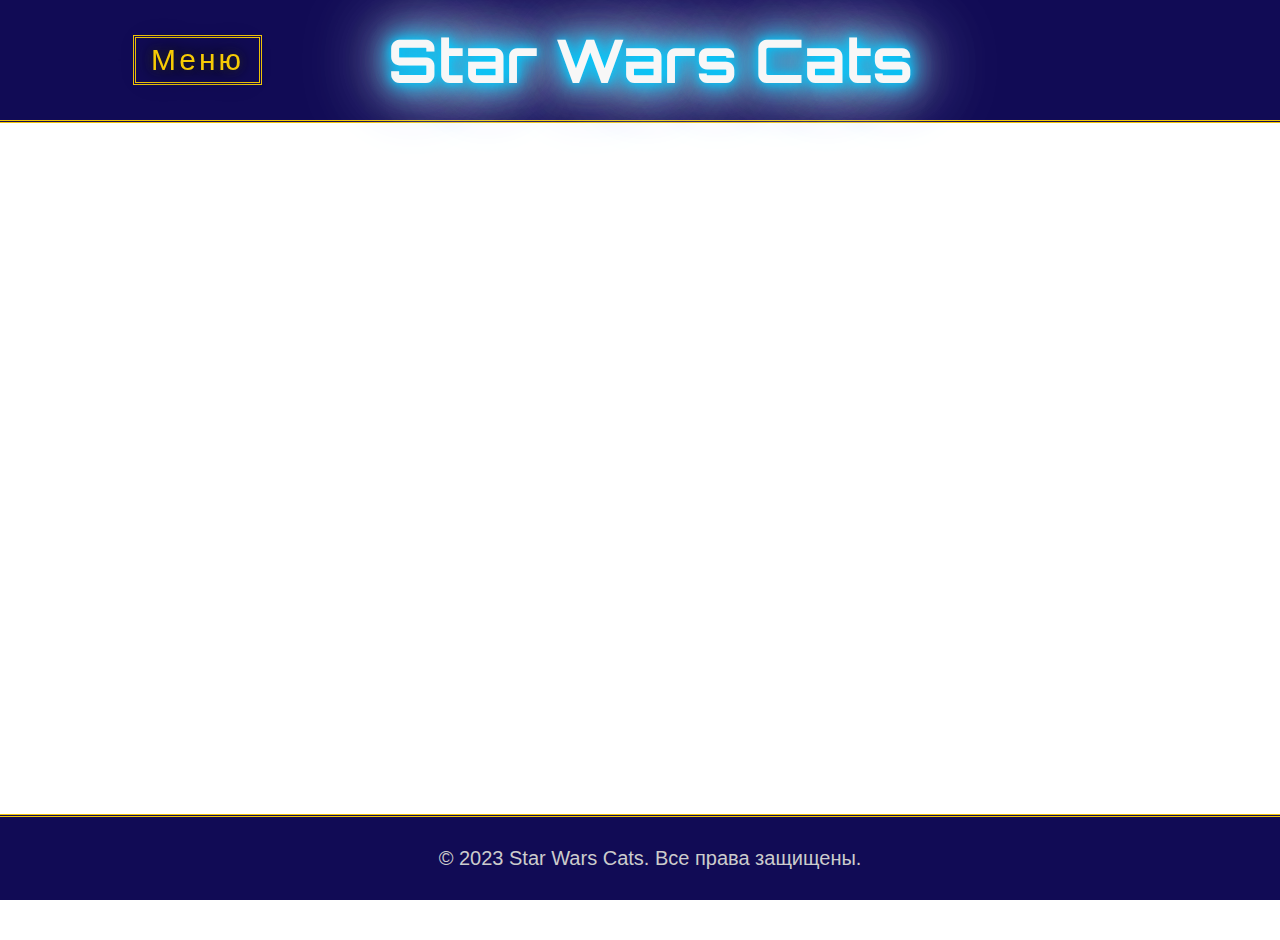
==== index.html @ cbcbc7db "Add project" ====
<!DOCTYPE html>
<html>
  <head>
    <meta charset="UTF-8" />
    <meta name="viewport" content="width=device-width, initial-scale=1.0" />
    <title>Star Wars Cats</title>
    <link rel="stylesheet" href="style.css" />
    <link
      rel="stylesheet"
      href="https://cdnjs.cloudflare.com/ajax/libs/font-awesome/6.4.0/css/all.min.css"
      integrity="sha512-iecdLmaskl7CVkqkXNQ/ZH/XLlvWZOJyj7Yy7tcenmpD1ypASozpmT/E0iPtmFIB46ZmdtAc9eNBvH0H/ZpiBw=="
      crossorigin="anonymous"
      referrerpolicy="no-referrer"
    />
    <link
      rel="stylesheet"
      href="https://cdnjs.cloudflare.com/ajax/libs/animate.css/4.1.1/animate.min.css"
    />
    <link rel="preconnect" href="https://fonts.googleapis.com" />
    <link rel="preconnect" href="https://fonts.gstatic.com" crossorigin />
    <link
      href="https://fonts.googleapis.com/css2?family=Orbitron:wght@500;800;900&display=swap"
      rel="stylesheet"
    />
  </head>
  <body>
    <header>
      <!-- <h1>It </h1> -->
      <!-- <h1
        class="animate__animated animate__flash"
        style="
          animation-duration: 20s;
          animation-timing-function: ease-in-out;
          animation-iteration-count: infinite;
        "
      > -->
      <h1>
        Star Wars Cats
      </h1>
      <!-- <h1> Cats</h1> -->
      <!-- <h1 class="TextHeader">Star Wars Cats</h1> -->
      <!-- <div class="menu">
        <p>МЕНЮ</p>
        <div class="dropdown">
          <button id="addCatBtn">Добавить кота</button>
          <button id="filterBtn">Фильтровать по параметрам</button>
          <button id="findByNameBtn">Найти кота по имени</button>
        </div>
      </div> -->
    </header>

    <main>
      <div id="cat_cards">
        <!-- <div class="card">
          <label class="card_star">
            <input type="checkbox" />
            <i class="fa-regular fa-star fa-2xl" title="Favorite cats"></i>
          </label>
          <img
            src="https://cs12.pikabu.ru/post_img/2022/12/07/7/167041229012499604.webp"
            alt="IMAGE NOT FOUND"
          />
          <p class="name">ИМЯ</p>
          <p class="Rate">РЕЙТИНГ СИЛЫ</p>
          <b></b>
          <div class="content">
            <p class="title">
              Я - кот-мудрец Йода. Cтарый и мудрый, с мехом светло-зеленого цвета и мудрыми
                глазами. Я мастер Силы и умею использовать ее для защиты своей
                котовьей расы. Моя хитрость и мастерство делают меня неуязвимым
                перед любыми угрозами, будь то Империя или злодейские коты. Я
                всегда готов помочь другим котам в беде и делиться своей
                мудростью. Моя преданность Ордену Джедаев и борьбе за мир и
                справедливость делает меня сильным и величественным
                котом-мудрецом.
            </p>
            <div class="sci">
              <button>
                <i class="fa-solid fa-pencil fa-xl" title="Edit cats"></i>              
             </button>
             <button>
                 <i class="fa-solid fa-trash-can fa-xl" title="Delete cats" ></i>
             </button>
          </div>
        </div>
        
      </div> -->
    </main>

    <footer>
      <p>&copy; 2023 Star Wars Cats. Все права защищены.</p>
    </footer>

    <script src="services/fetchAndPass.js"></script>
    <script src="main.js"></script>       
    <script src="utils/eventHandlers.js"></script>
    <script src="utils/dropDownMenu.js"></script>
  </body>
</html>
---- style.css ----
body {
  font-family: Arial, sans-serif;
  margin: 0;
  padding: 0;
  background-image: url("https://i.redd.it/1yunymew9eq41.jpg");
  background-size: cover; /* масштабирование фона на весь экран */
  background-repeat: no-repeat; /* запрет повторения фона */
  background-attachment: fixed; /* фиксация фона на месте при прокрутке страницы */
}

header {
  z-index: 5;
  width: 100%;
  background-color: #110b55;
  color: #f7f7f7;
  display: flex;
  /* justify-content: start; */
  justify-content: space-between;
  align-items: center;
  padding: 5px;
  font-size: 30px;
  /* font-family: "Segoe UI", Tahoma, Geneva, Verdana, sans-serif; */
  text-shadow: 0px 0px 10px #00ccff, 0px 0px 20px #00ccff, 0px 0px 30px #00ccff,
    0px 0px 40px #c4d4e0, 0px 0px 70px #c4d4e0, 0px 0px 80px #c4d4e0,
    0px 0px 100px #c4d4e0;
  /* margin: 20px; */
  position: fixed;
  /* border-bottom: 3px solid #d5b60a; */
  border-bottom: 3px double #efc509;
  caret-color: transparent;
  cursor: default;
  outline: none;
  -webkit-user-select: none; /* для Safari */
  -moz-user-select: none; /* для Firefox */
  -ms-user-select: none; /* для Internet Explorer */
  user-select: none; /* стандартное свойство */
}

header h1 {
  margin: 5px;
  font-family: "Orbitron", sans-serif;
  /* width: 90%; */
  width: 100%;
  text-align: center;
  /* padding-left: 10%; */
  position: fixed;
}

nav ul {
  list-style: none;
  margin: 0;
  padding: 0;
}

nav li {
  display: inline-block;
  margin-right: 20px;
}

nav a {
  color: #fff;
  text-decoration: none;
}

main {
  padding: 20px;
}

footer {
  display: flex;
  justify-content: center;
  z-index: 5;
  /* position: fixed; */
  position: fixed;
  bottom: 0;
  background-color: #110b55;
  width: 100%;
  height: 100 px;
  /* margin: 10px; */
  padding: 10px;
  color: #ccc;
  /* border: 3px solid #d5b60a; */
  /* border-top: 3px solid #d5b60a; */
  border-top: 3px double #efc509;
  font-size: 20px;
  font-family: "Segoe UI", Tahoma, Geneva, Verdana, sans-serif;
  /* text-shadow: 0px 0px 10px #00ccff, 0px 0px 20px #00ccff, 0px 0px 30px #00ccff,
    0px 0px 40px #c4d4e0, 0px 0px 70px #c4d4e0, 0px 0px 80px #c4d4e0,
    0px 0px 100px #c4d4e0; */
  -webkit-user-select: none; /* для Safari */
  -moz-user-select: none; /* для Firefox */
  -ms-user-select: none; /* для Internet Explorer */
  user-select: none; /* стандартное свойство */
}

#cat_cards {
  display: grid;
  grid-gap: 20px;
  min-height: 100vh;
  /* padding: 30px; */
  box-sizing: border-box;
  grid-template-columns: repeat(4, 1fr);
  align-content: space-around;
  justify-content: center;
  /* margin: 0 auto; */
  justify-items: center;
  padding: 150px 30px 30px;
}

.cat-card {
  background-color: #fff;
  border: 1px solid #ccc;
  border-radius: 5px;
  padding: 20px;
}

.cat-card img {
  width: 100%;
  height: 200px;
  object-fit: cover;
  border-radius: 5px;
}

.cat-card h2 {
  margin: 0;
  margin-top: 10px;
  font-size: 24px;
}

.cat-card p {
  margin: 0;
  margin-top: 10px;
  font-size: 18px;
  color: #666;
}

.cat-card button {
  margin-top: 10px;
  padding: 10px;
  border: none;
  border-radius: 5px;
  background-color: #333;
  color: #fff;
  cursor: pointer;
}

/* ================= */

.card {
  position: relative;
  width: 370px;
  height: 480px;
  /* background: rgb(25, 24, 24); */
  display: flex;
  justify-content: center;
  align-items: center;
  overflow: hidden;
  border-radius: 10px;
  overflow: hidden;
  -webkit-user-select: none;
  user-select: none;
  transition: 100ms;
  margin-bottom: 100px;
}

.card_star {
  position: absolute;
  top: 18px;
  right: 15px;
  z-index: 4;
  cursor: pointer;
  background-color: transparent;
  border: none;
  padding: 0;
  color: #ed8002;
  /* color: #4c2d4c; */
  /* text-shadow: 0px 0px 10px #fafafa, 0px 0px 20px #7a45a4, 0px 0px 30px #762eba,
    0px 0px 40px #7039be, 0px 0px 70px #7039be, 0px 0px 80px #7039be,
    0px 0px 100px #7039be; */
}
.card input {
  /* position: absolute; */
  opacity: 0;
  cursor: pointer;
  /* height: 0;
  width: 0; */
  caret-color: transparent;
}

.card_star:hover {
  color: rgb(245, 245, 226);
  text-shadow: 0px 0px 10px #fafafa, 0px 0px 20px #fafafa, 0px 0px 30px #fafafa,
    0px 0px 40px #e6ecf0, 0px 0px 70px #e6eef3, 0px 0px 80px #e1e7ec,
    0px 0px 100px #e5ebef;
}

.card::before {
  content: "";
  position: absolute;
  top: 0;
  left: 0;
  width: 100%;
  height: 100%;
  background: linear-gradient(315deg, #03a9f4, #ff0058);
  border-radius: 10px;
}

.card::after {
  content: "";
  position: absolute;
  top: 0;
  left: 0;
  width: 100%;
  height: 100%;
  background: linear-gradient(315deg, #03a9f4, #ff0058);
  filter: blur(30px);
  border-radius: 10px;
  cursor: pointer;
  background: rgb(36, 3, 108);
}

/* .card b {
  position: absolute;
  inset: 6px;
  background: rgba(0, 0, 0, 0.6);
  z-index: 2;
  border-radius: 10px;
} */

.card img {
  position: absolute;
  z-index: 3;
  width: 96%;
  height: 97%;
  opacity: 1;
  transition: 0.5s;
  border-radius: 10px;
}

.card:hover img {
  margin: 0px;
  scale: 0.7;
  opacity: 0;
  transform: translateY(-70px);
}

.card .content {
  position: absolute;
  z-index: 3;
  bottom: 5;
  display: flex;
  flex-direction: column;
  align-items: center;
  max-width: 90%;
  /* max-height: 90%; */
  /* align-content: center; */
  transform: scale(0);
  transition: 0.5s;
}

.card:hover .content {
  transform: scale(0.95);
  /* bottom: 5px; */
  /* bottom: 25px; */
}

.content .title {
  /* margin-top: 10px; */
  color: #fff;
  position: relative;
  /* color: #f5da09;
  font-weight: 500;
  line-height: 1.2em;
  font-size: 1.1em; */
  letter-spacing: 0.1em;
  text-transform: uppercase;
  text-align: center;
  /* padding: 5px; */
  /* max-width: 90%; */
  word-wrap: break-word;
  /* text-shadow: 0px 0px 10px #503080, 0px 0px 20px #503080, 0px 0px 30px #503080,
    0px 0px 40px #c4d4e0, 0px 0px 70px #c4d4e0, 0px 0px 80px #c4d4e0,
    0px 0px 100px #c4d4e0; */
}

.content .title span {
  margin-top: 10px;
  font-weight: 300;
  font-size: 0.9em;
  /* max-width: 90%; */
  color: #fff;
  /* margin-top: 10px; */
}

.content .sci {
  position: relative;
  display: flex;
  justify-content: space-around;
  align-items: center;
  gap: 8px;
  padding: 0px;
  color: #fff;
}

/* .sci button {
  list-style: none;
  cursor: pointer;
} */

.sci button {
  margin-right: 15px;
  list-style: none;
  cursor: pointer;
  position: relative;
  text-decoration: none;
  color: rgba(21, 20, 20, 0.98);
  background: rgba(248, 247, 250, 0.887);
  fill: currentColor;
  width: 40px;
  height: 40px;
  display: flex;
  justify-content: center;
  align-items: center;
  border-radius: 4px;
  transition: 0.5s;
}

.sci button:hover {
  fill: currentColor;
  color: rgb(245, 245, 226);
  background: rgba(7, 22, 151, 0.887);
  text-shadow: 0px 0px 10px #2073c6, 0px 0px 20px #2073c6, 0px 0px 30px #2073c6,
    0px 0px 40px #c4d4e0, 0px 0px 70px #c4d4e0, 0px 0px 80px #c4d4e0,
    0px 0px 100px #c4d4e0;
}

/* ----------- */
.card .catName {
  font-weight: 600;
  top: 420px;
  right: auto;
  position: absolute;
  z-index: 3;
  opacity: 1;
  /* color: #ecebf2; */
  color: #f7cb05;
  font-size: 20px;
  transition: 0.5s;
  margin: 15px;
  /* text-shadow: 0px 0px 10px #503080, 0px 0px 20px #503080, 0px 0px 30px #503080,
    0px 0px 40px #c4d4e0, 0px 0px 70px #c4d4e0, 0px 0px 80px #c4d4e0,
    0px 0px 100px #c4d4e0; */
  text-shadow: 0px 0px 10px #271640, 0px 0px 20px #271640, 0px 0px 30px #271640,
    0px 0px 40px #f1e504, 0px 0px 70px #f1e504, 0px 0px 80px #f1e504,
    0px 0px 100px #f1e504;
}

.card:hover .catName {
  margin: 0px;
  scale: 0.7;
  opacity: 0;
  transform: translateY(-70px);
}

.card .Rate {
  font-weight: 600;
  width: max-content;
  margin: 15px;
  top: 5px;
  /* right: 210px; */
  position: absolute;
  z-index: 3;
  opacity: 1;
  /* color: #ecebf2; */
  color: #f7cb05;
  font-size: large;
  transition: 0.5s;
  /* text-shadow: 0px 0px 10px #503080, 0px 0px 20px #503080, 0px 0px 30px #503080,
    0px 0px 40px #c4d4e0, 0px 0px 70px #c4d4e0, 0px 0px 80px #c4d4e0,
    0px 0px 100px #c4d4e0; */
  text-shadow: 0px 0px 10px #503080, 0px 0px 20px #503080, 0px 0px 30px #503080,
    0px 0px 40px #f1e504, 0px 0px 70px #f1e504, 0px 0px 80px #f1e504,
    0px 0px 100px #f1e504;
}

.card:hover .Rate {
  margin: 0px;
  scale: 0.7;
  opacity: 0;
  transform: translateY(70px);
}

/* ----------- */
/* Выпадающее меню */

.menu {
  /* z-index: 2; */
  font-family: Arial, Helvetica, sans-serif;
  letter-spacing: 0.1em;
  position: relative;
  color: #f7cb05;
  caret-color: transparent;
  text-shadow: 0px 0px 10px #1e1e1c, 0px 0px 20px #1e1e1c, 0px 0px 30px #1e1e1c;
  -webkit-user-select: none; /* для Safari */
  -moz-user-select: none; /* для Firefox */
  -ms-user-select: none; /* для Internet Explorer */
  user-select: none; /* стандартное свойство */
  margin-left: 10%;
}
.menu:hover {
  color: rgb(255, 255, 255);
  text-shadow: 0px 0px 10px #00ccff, 0px 0px 20px #00ccff, 0px 0px 30px #00ccff,
    0px 0px 10px #c4d4e0, 0px 0px 10px #c4d4e0, 0px 0px 10px #c4d4e0,
    0px 0px 10px #c4d4e0;
}

.menu p {
  cursor: pointer;
  border: none;
  background-color: transparent;
  max-width: max-content;
  max-height: min-content;
  border: 3px double #efc509;
  padding: 5px 15px;
}

.dropDown {
  display: none;
  position: absolute;
  top: calc(80% + 10px);
  left: 50%;
  transform: translateX(-50%);
  background-color: #30206d;
  box-shadow: 0px 8px 16px 0px rgba(240, 234, 234, 0.2), 0px 0px 10px #76c3fd,
    0px 0px 10px #76c3fd, 0px 0px 10px #76c3fd, 0px 0px 10px #76c3fd;
  z-index: 1;
  padding: 10px;
  border-radius: 5px;

  background-color: rgba(255, 255, 255, 0.5);

  width: 200px;
  text-align: left;
}

.menu:hover .dropDown {
  display: block;
}

.dropDown button {
  display: block;
  width: 100%;
  margin-bottom: 10px;
  padding: 5px 10px;
  background-color: #170a68;
  color: #f7f8fa;
  border: none;
  border-radius: 5px;
  cursor: pointer;
  text-align: center;
  font-weight: 700;
  font-size: 20px;
}

.dropDown button:hover {
  background-color: #f9f9f9;
  color: #073075;
  box-shadow: 0px 8px 16px 0px rgba(240, 234, 234, 0.2), 0px 0px 10px #76c3fd,
    0px 0px 10px #76c3fd, 0px 0px 10px #76c3fd, 0px 0px 10px #76c3fd;
}

/* ================= */

.TextHeader {
  /* font-size: 48px; */
  display: inline-block;
  font-family: Arial, Helvetica, sans-serif;
  font-weight: bold;
  color: #fff;
  letter-spacing: 2px;
  position: relative;
  box-sizing: border-box;
  transition: height 0.5s ease-in-out, opacity 0.5s ease-in-out; /* Плавный переход для свойств height и opacity */
}

.TextHeader::after {
  content: "Star Wars Cats";
  position: absolute;
  left: 0;
  top: 0;
  color: #e6c717;
  text-shadow: 0 0 2px #fff, 0 0 1px #fff, 0 0 1px #fff;
  width: 100%;
  height: 100%;
  overflow: hidden;
  box-sizing: border-box;
  animation: animloader 5s ease-in-out infinite;
}

.TextHeader:hover {
  height: auto; /* Возвращение высоты заголовка в автоматический режим */
  opacity: 1; /* Возвращение прозрачности заголовка в исходное состояние */
}

@keyframes animloader {
  0% {
    height: 100%;
  }

  100% {
    height: 0%;
  }
}
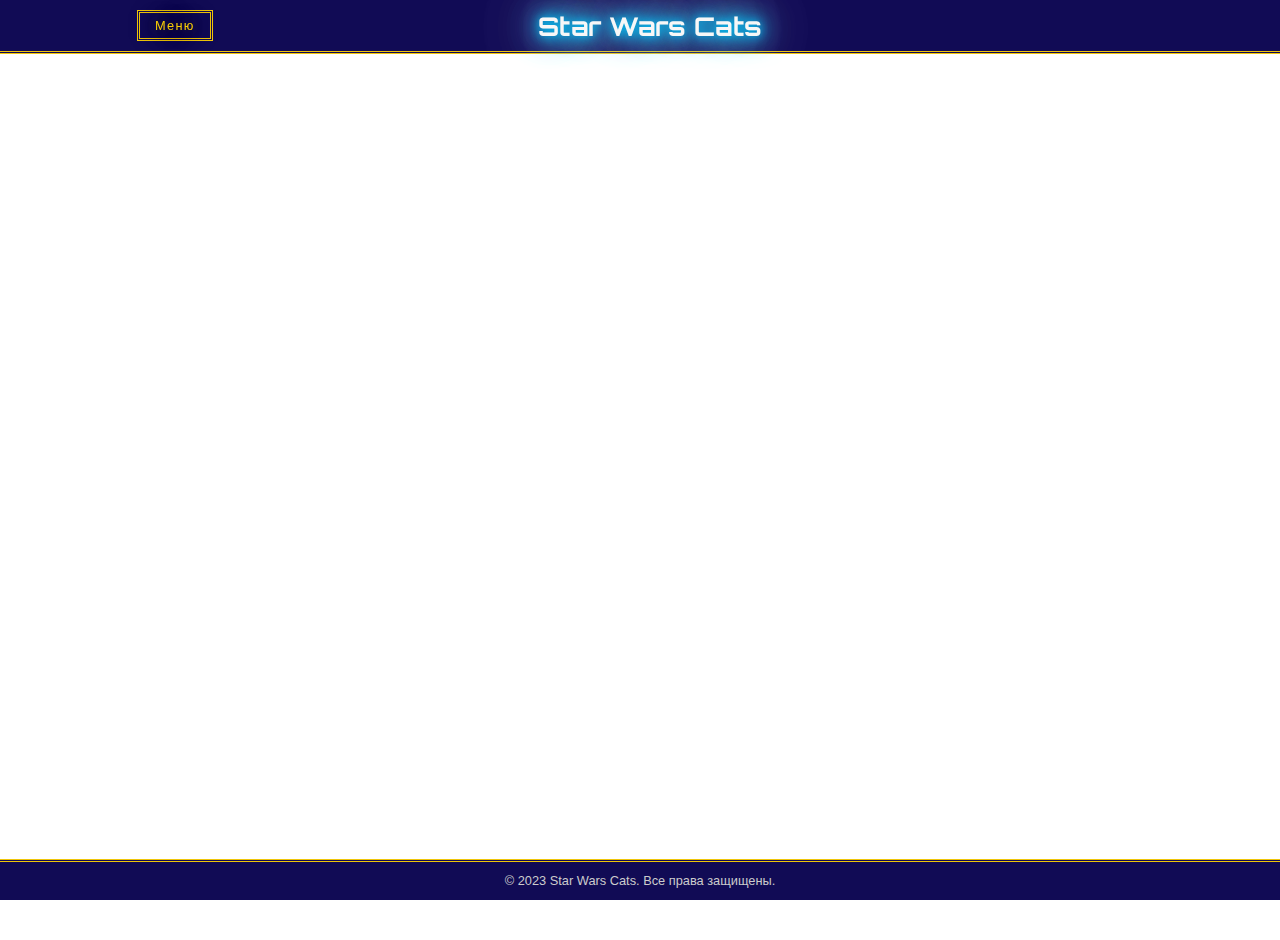
==== commit 73c215e0: "Edit project" ====
--- a/index.html
+++ b/index.html
@@ -5,6 +5,9 @@
     <meta name="viewport" content="width=device-width, initial-scale=1.0" />
     <title>Star Wars Cats</title>
     <link rel="stylesheet" href="style.css" />
+    <link rel="stylesheet" href="utils/card.css" />
+    <link rel="stylesheet" href="utils/dropDownMenu.css" />
+    <link rel="stylesheet" href="utils/formCardCat.css" />
     <link
       rel="stylesheet"
       href="https://cdnjs.cloudflare.com/ajax/libs/font-awesome/6.4.0/css/all.min.css"
@@ -25,6 +28,7 @@
   </head>
   <body>
     <header>
+      <div class="header-content">
       <!-- <h1>It </h1> -->
       <!-- <h1
         class="animate__animated animate__flash"
@@ -34,7 +38,8 @@
           animation-iteration-count: infinite;
         "
       > -->
-      <h1>
+      <h1 class="animate__animated animate__flash" style="
+      animation-duration: 2s; animation-timing-function: ease-in-out" >
         Star Wars Cats
       </h1>
       <!-- <h1> Cats</h1> -->
@@ -47,6 +52,7 @@
           <button id="findByNameBtn">Найти кота по имени</button>
         </div>
       </div> -->
+    </div>
     </header>
 
     <main>
@@ -90,10 +96,16 @@
     <footer>
       <p>&copy; 2023 Star Wars Cats. Все права защищены.</p>
     </footer>
-
+    
     <script src="services/fetchAndPass.js"></script>
-    <script src="main.js"></script>       
-    <script src="utils/eventHandlers.js"></script>
+    <script src="main.js"></script>  
+    
+    <script src="utils/card.js"></script>     
     <script src="utils/dropDownMenu.js"></script>
+    <script src="utils/eventHandlers.js"></script>  
+    <script src="utils/formCardCat.js"></script>
+  
+   
+    
   </body>
 </html>
--- a/style.css
+++ b/style.css
@@ -1,11 +1,11 @@
-body {
+/* body {
   font-family: Arial, sans-serif;
   margin: 0;
   padding: 0;
   background-image: url("https://i.redd.it/1yunymew9eq41.jpg");
-  background-size: cover; /* масштабирование фона на весь экран */
-  background-repeat: no-repeat; /* запрет повторения фона */
-  background-attachment: fixed; /* фиксация фона на месте при прокрутке страницы */
+  background-size: cover;
+  background-repeat: no-repeat;
+  background-attachment: fixed;
 }
 
 header {
@@ -14,35 +14,35 @@
   background-color: #110b55;
   color: #f7f7f7;
   display: flex;
-  /* justify-content: start; */
+
   justify-content: space-between;
   align-items: center;
   padding: 5px;
   font-size: 30px;
-  /* font-family: "Segoe UI", Tahoma, Geneva, Verdana, sans-serif; */
+
   text-shadow: 0px 0px 10px #00ccff, 0px 0px 20px #00ccff, 0px 0px 30px #00ccff,
     0px 0px 40px #c4d4e0, 0px 0px 70px #c4d4e0, 0px 0px 80px #c4d4e0,
     0px 0px 100px #c4d4e0;
-  /* margin: 20px; */
-  position: fixed;
-  /* border-bottom: 3px solid #d5b60a; */
+
+  position: fixed;
+
   border-bottom: 3px double #efc509;
   caret-color: transparent;
   cursor: default;
   outline: none;
-  -webkit-user-select: none; /* для Safari */
-  -moz-user-select: none; /* для Firefox */
-  -ms-user-select: none; /* для Internet Explorer */
-  user-select: none; /* стандартное свойство */
+  -webkit-user-select: none;
+  -moz-user-select: none;
+  -ms-user-select: none;
+  user-select: none;
 }
 
 header h1 {
   margin: 5px;
   font-family: "Orbitron", sans-serif;
-  /* width: 90%; */
+
   width: 100%;
   text-align: center;
-  /* padding-left: 10%; */
+
   position: fixed;
 }
 
@@ -70,39 +70,159 @@
   display: flex;
   justify-content: center;
   z-index: 5;
-  /* position: fixed; */
+
   position: fixed;
   bottom: 0;
   background-color: #110b55;
   width: 100%;
   height: 100 px;
-  /* margin: 10px; */
   padding: 10px;
   color: #ccc;
-  /* border: 3px solid #d5b60a; */
-  /* border-top: 3px solid #d5b60a; */
+
   border-top: 3px double #efc509;
   font-size: 20px;
   font-family: "Segoe UI", Tahoma, Geneva, Verdana, sans-serif;
-  /* text-shadow: 0px 0px 10px #00ccff, 0px 0px 20px #00ccff, 0px 0px 30px #00ccff,
-    0px 0px 40px #c4d4e0, 0px 0px 70px #c4d4e0, 0px 0px 80px #c4d4e0,
-    0px 0px 100px #c4d4e0; */
-  -webkit-user-select: none; /* для Safari */
-  -moz-user-select: none; /* для Firefox */
-  -ms-user-select: none; /* для Internet Explorer */
-  user-select: none; /* стандартное свойство */
-}
-
-#cat_cards {
+  -webkit-user-select: none;
+  -moz-user-select: none;
+  -ms-user-select: none;
+  user-select: none;
+} */
+
+/* Устанавливаем фон */
+body {
+  margin: 0;
+  padding: 0;
+  font-family: Arial, sans-serif;
+  background-image: url("https://i.redd.it/1yunymew9eq41.jpg");
+  background-size: cover;
+  background-repeat: no-repeat;
+  background-attachment: fixed;
+}
+
+/* Стили для header */
+/* header {
+  position: fixed;
+  top: 0;
+  left: 0;
+  right: 0;
+  z-index: 5;
+  display: flex;
+  justify-content: space-between;
+  align-items: center;
+  padding: 5px;
+  background-color: #110b55;
+  border-bottom: 3px double #efc509;
+  color: #f7f7f7;
+  font-size: 30px;
+  font-family: "Orbitron", sans-serif;
+  text-align: center;
+  -webkit-user-select: none;
+  user-select: none;
+  text-shadow: 0 0 10px #00ccff, 0 0 20px #00ccff, 0 0 30px #00ccff,
+    0 0 40px #c4d4e0, 0 0 70px #c4d4e0, 0 0 80px #c4d4e0, 0 0 100px #c4d4e0;
+} */
+
+header {
+  position: fixed;
+  top: 0;
+  left: 0;
+  right: 0;
+  z-index: 5;
+  padding: 5px;
+  background-color: #110b55;
+  border-bottom: 3px double #efc509;
+  color: #f7f7f7;
+  font-size: 1vw;
+  font-family: "Orbitron", sans-serif;
+  text-align: center;
+  -webkit-user-select: none;
+  user-select: none;
+  text-shadow: 0 0 10px #00ccff, 0 0 20px #00ccff, 0 0 30px #00ccff,
+    0 0 40px #c4d4e0, 0 0 70px #c4d4e0, 0 0 80px #c4d4e0, 0 0 100px #c4d4e0;
+}
+
+/* .header-content {
+  display: flex;
+  justify-content: space-between;
+  flex-direction: row;
+  align-items: center;
+  max-width: 100%;
+  margin: 0 auto;
+} */
+
+.header-content {
+  display: flex;
+  justify-content: space-between;
+  flex-direction: row;
+  align-items: center;
+  max-width: 100%;
+  margin: 0 auto;
+}
+
+.header-content h1 {
+  /* margin: 0px 10px; */
+  font-family: "Orbitron", sans-serif;
+  /* text-align: center; */
+  position: absolute;
+  /* top: 50%; */
+  left: 42%;
+  /* transform: translate(-50%, -50%); */
+  /* padding-bottom: 15px; */
+}
+
+/* header h1 {
+  margin: 5px;
+  font-family: "Orbitron", sans-serif;
+
+  width: 100%;
+  text-align: center;
+  margin-left: 15em;
+  position: fixed;
+} */
+
+/* Стили для основного контента */
+main {
+  padding: 20px;
+}
+/* main :not(.form) {
+  filter: blur(2px);
+} */
+
+/* Стили для footer */
+footer {
+  position: fixed;
+  bottom: 0;
+  left: 0;
+  right: 0;
+  z-index: 5;
+  display: flex;
+  justify-content: center;
+  align-items: center;
+  height: 3vw;
+  padding: 10px;
+  background-color: #110b55;
+  border-top: 3px double #efc509;
+  color: #ccc;
+  font-size: 1vw;
+  margin: 0px;
+  padding: 0px;
+  font-family: "Segoe UI", Tahoma, Geneva, Verdana, sans-serif;
+  /* text-shadow: 0 0 10px #00ccff, 0 0 20px #00ccff, 0 0 30px #00ccff,
+    0 0 40px #c4d4e0, 0 0 70px #c4d4e0, 0 0 80px #c4d4e0, 0 0 100px #c4d4e0; */
+  -webkit-user-select: none;
+  user-select: none;
+}
+
+/* #cat_cards {
   display: grid;
   grid-gap: 20px;
   min-height: 100vh;
-  /* padding: 30px; */
+
   box-sizing: border-box;
   grid-template-columns: repeat(4, 1fr);
   align-content: space-around;
   justify-content: center;
-  /* margin: 0 auto; */
+
   justify-items: center;
   padding: 150px 30px 30px;
 }
@@ -142,15 +262,15 @@
   background-color: #333;
   color: #fff;
   cursor: pointer;
-}
+} */
 
 /* ================= */
 
-.card {
+/* .card {
   position: relative;
   width: 370px;
   height: 480px;
-  /* background: rgb(25, 24, 24); */
+
   display: flex;
   justify-content: center;
   align-items: center;
@@ -173,17 +293,11 @@
   border: none;
   padding: 0;
   color: #ed8002;
-  /* color: #4c2d4c; */
-  /* text-shadow: 0px 0px 10px #fafafa, 0px 0px 20px #7a45a4, 0px 0px 30px #762eba,
-    0px 0px 40px #7039be, 0px 0px 70px #7039be, 0px 0px 80px #7039be,
-    0px 0px 100px #7039be; */
 }
 .card input {
-  /* position: absolute; */
   opacity: 0;
   cursor: pointer;
-  /* height: 0;
-  width: 0; */
+
   caret-color: transparent;
 }
 
@@ -218,14 +332,6 @@
   cursor: pointer;
   background: rgb(36, 3, 108);
 }
-
-/* .card b {
-  position: absolute;
-  inset: 6px;
-  background: rgba(0, 0, 0, 0.6);
-  z-index: 2;
-  border-radius: 10px;
-} */
 
 .card img {
   position: absolute;
@@ -252,44 +358,30 @@
   flex-direction: column;
   align-items: center;
   max-width: 90%;
-  /* max-height: 90%; */
-  /* align-content: center; */
+
   transform: scale(0);
   transition: 0.5s;
 }
 
 .card:hover .content {
   transform: scale(0.95);
-  /* bottom: 5px; */
-  /* bottom: 25px; */
 }
 
 .content .title {
-  /* margin-top: 10px; */
   color: #fff;
   position: relative;
-  /* color: #f5da09;
-  font-weight: 500;
-  line-height: 1.2em;
-  font-size: 1.1em; */
+
   letter-spacing: 0.1em;
   text-transform: uppercase;
   text-align: center;
-  /* padding: 5px; */
-  /* max-width: 90%; */
+
   word-wrap: break-word;
-  /* text-shadow: 0px 0px 10px #503080, 0px 0px 20px #503080, 0px 0px 30px #503080,
-    0px 0px 40px #c4d4e0, 0px 0px 70px #c4d4e0, 0px 0px 80px #c4d4e0,
-    0px 0px 100px #c4d4e0; */
 }
 
 .content .title span {
   margin-top: 10px;
   font-weight: 300;
   font-size: 0.9em;
-  /* max-width: 90%; */
-  color: #fff;
-  /* margin-top: 10px; */
 }
 
 .content .sci {
@@ -301,11 +393,6 @@
   padding: 0px;
   color: #fff;
 }
-
-/* .sci button {
-  list-style: none;
-  cursor: pointer;
-} */
 
 .sci button {
   margin-right: 15px;
@@ -332,24 +419,22 @@
   text-shadow: 0px 0px 10px #2073c6, 0px 0px 20px #2073c6, 0px 0px 30px #2073c6,
     0px 0px 40px #c4d4e0, 0px 0px 70px #c4d4e0, 0px 0px 80px #c4d4e0,
     0px 0px 100px #c4d4e0;
-}
+} */
 
 /* ----------- */
-.card .catName {
+/* .card .catName {
   font-weight: 600;
   top: 420px;
   right: auto;
   position: absolute;
   z-index: 3;
   opacity: 1;
-  /* color: #ecebf2; */
+
   color: #f7cb05;
   font-size: 20px;
   transition: 0.5s;
   margin: 15px;
-  /* text-shadow: 0px 0px 10px #503080, 0px 0px 20px #503080, 0px 0px 30px #503080,
-    0px 0px 40px #c4d4e0, 0px 0px 70px #c4d4e0, 0px 0px 80px #c4d4e0,
-    0px 0px 100px #c4d4e0; */
+
   text-shadow: 0px 0px 10px #271640, 0px 0px 20px #271640, 0px 0px 30px #271640,
     0px 0px 40px #f1e504, 0px 0px 70px #f1e504, 0px 0px 80px #f1e504,
     0px 0px 100px #f1e504;
@@ -367,17 +452,15 @@
   width: max-content;
   margin: 15px;
   top: 5px;
-  /* right: 210px; */
+
   position: absolute;
   z-index: 3;
   opacity: 1;
-  /* color: #ecebf2; */
+
   color: #f7cb05;
   font-size: large;
   transition: 0.5s;
-  /* text-shadow: 0px 0px 10px #503080, 0px 0px 20px #503080, 0px 0px 30px #503080,
-    0px 0px 40px #c4d4e0, 0px 0px 70px #c4d4e0, 0px 0px 80px #c4d4e0,
-    0px 0px 100px #c4d4e0; */
+
   text-shadow: 0px 0px 10px #503080, 0px 0px 20px #503080, 0px 0px 30px #503080,
     0px 0px 40px #f1e504, 0px 0px 70px #f1e504, 0px 0px 80px #f1e504,
     0px 0px 100px #f1e504;
@@ -388,23 +471,23 @@
   scale: 0.7;
   opacity: 0;
   transform: translateY(70px);
-}
+} */
 
 /* ----------- */
 /* Выпадающее меню */
 
-.menu {
-  /* z-index: 2; */
+/* .menu {
+  
   font-family: Arial, Helvetica, sans-serif;
   letter-spacing: 0.1em;
   position: relative;
   color: #f7cb05;
   caret-color: transparent;
   text-shadow: 0px 0px 10px #1e1e1c, 0px 0px 20px #1e1e1c, 0px 0px 30px #1e1e1c;
-  -webkit-user-select: none; /* для Safari */
-  -moz-user-select: none; /* для Firefox */
-  -ms-user-select: none; /* для Internet Explorer */
-  user-select: none; /* стандартное свойство */
+  -webkit-user-select: none;
+  -moz-user-select: none;
+  -ms-user-select: none;
+  user-select: none;
   margin-left: 10%;
 }
 .menu:hover {
@@ -467,12 +550,11 @@
   color: #073075;
   box-shadow: 0px 8px 16px 0px rgba(240, 234, 234, 0.2), 0px 0px 10px #76c3fd,
     0px 0px 10px #76c3fd, 0px 0px 10px #76c3fd, 0px 0px 10px #76c3fd;
-}
+} */
 
 /* ================= */
 
-.TextHeader {
-  /* font-size: 48px; */
+/* .TextHeader {
   display: inline-block;
   font-family: Arial, Helvetica, sans-serif;
   font-weight: bold;
@@ -480,7 +562,7 @@
   letter-spacing: 2px;
   position: relative;
   box-sizing: border-box;
-  transition: height 0.5s ease-in-out, opacity 0.5s ease-in-out; /* Плавный переход для свойств height и opacity */
+  transition: height 0.5s ease-in-out, opacity 0.5s ease-in-out;
 }
 
 .TextHeader::after {
@@ -498,8 +580,8 @@
 }
 
 .TextHeader:hover {
-  height: auto; /* Возвращение высоты заголовка в автоматический режим */
-  opacity: 1; /* Возвращение прозрачности заголовка в исходное состояние */
+  height: auto;
+  opacity: 1;
 }
 
 @keyframes animloader {
@@ -510,4 +592,4 @@
   100% {
     height: 0%;
   }
-}
+} */
--- a/utils/card.css
+++ b/utils/card.css
@@ -0,0 +1,334 @@
+/* Карта кота */
+
+#cat_cards {
+  display: grid;
+  grid-gap: 20px;
+  min-height: 100vh;
+  box-sizing: border-box;
+  grid-template-columns: repeat(4, 1fr);
+  align-content: space-around;
+  justify-content: center;
+  justify-items: center;
+  /* padding: 150px 30px 30px; */
+  padding: 5% 5% 5%;
+}
+@media (max-width: 1400px) {
+  #cat_cards {
+    grid-template-columns: repeat(3, 1fr);
+  }
+}
+
+@media (max-width: 820px) {
+  #cat_cards {
+    grid-template-columns: repeat(1, 1fr);
+  }
+}
+
+.cat-card {
+  background-color: #fff;
+  border: 1px solid #ccc;
+  border-radius: 5px;
+  padding: 20px;
+}
+
+.cat-card img {
+  width: 100%;
+  /* height: 200px; */
+  height: 100%;
+  object-fit: cover;
+  border-radius: 5px;
+}
+
+.cat-card h2 {
+  margin: 0;
+  margin-top: 10px;
+  font-size: 24px;
+}
+
+.cat-card p {
+  margin: 0;
+  margin-top: 10px;
+  font-size: 18px;
+  color: #666;
+}
+
+.cat-card button {
+  margin-top: 10px;
+  padding: 10px;
+  border: none;
+  border-radius: 5px;
+  background-color: #333;
+  color: #fff;
+  cursor: pointer;
+}
+
+/* ================= */
+
+.card {
+  position: relative;
+  width: 79%;
+  height: 22vw;
+  display: flex;
+  justify-content: center;
+  align-items: center;
+  overflow: hidden;
+  border-radius: 10px;
+  overflow: hidden;
+  -webkit-user-select: none;
+  user-select: none;
+  transition: 100ms;
+  margin-bottom: 10%;
+}
+
+@media (max-width: 1400px) {
+  .card {
+    width: 80%;
+    height: 30vw;
+    margin-bottom: 10%;
+  }
+}
+
+@media (max-width: 820px) {
+  .card {
+    width: 40%;
+    height: 45vw;
+    margin-bottom: 10%;
+  }
+}
+
+.card_star {
+  position: absolute;
+  /* top: 18px;
+  right: 15px; */
+  top: 3%;
+  right: 5%;
+  z-index: 4;
+  cursor: pointer;
+  background-color: transparent;
+  border: none;
+  padding: 0;
+  color: #ed8002;
+}
+.card input {
+  opacity: 0;
+  cursor: pointer;
+  caret-color: transparent;
+}
+
+.card_star:hover {
+  color: rgb(245, 245, 226);
+  text-shadow: 0px 0px 10px #fafafa, 0px 0px 20px #fafafa, 0px 0px 30px #fafafa,
+    0px 0px 40px #e6ecf0, 0px 0px 70px #e6eef3, 0px 0px 80px #e1e7ec,
+    0px 0px 100px #e5ebef;
+}
+
+.card::before {
+  content: "";
+  position: absolute;
+  top: 0;
+  left: 0;
+  width: 100%;
+  height: 100%;
+  background: linear-gradient(315deg, #03a9f4, #ff0058);
+  border-radius: 10px;
+}
+
+.card::after {
+  content: "";
+  position: absolute;
+  top: 0;
+  left: 0;
+  width: 100%;
+  height: 100%;
+  background: linear-gradient(315deg, #03a9f4, #ff0058);
+  filter: blur(30px);
+  border-radius: 10px;
+  cursor: pointer;
+  background: rgb(36, 3, 108);
+}
+
+.card img {
+  position: absolute;
+  z-index: 3;
+  width: 96%;
+  height: 97%;
+  opacity: 1;
+  transition: 0.5s;
+  border-radius: 10px;
+}
+
+.card:hover img {
+  margin: 0px;
+  scale: 0.7;
+  opacity: 0;
+  transform: translateY(-70px);
+}
+
+.card .content {
+  position: absolute;
+  z-index: 3;
+  bottom: 5;
+  display: flex;
+  flex-direction: column;
+  align-items: center;
+  max-width: 90%;
+  transform: scale(0);
+  transition: 0.5s;
+}
+
+.card:hover .content {
+  transform: scale(0.95);
+}
+
+.content .title {
+  color: #fff;
+  position: relative;
+  letter-spacing: 0.1em;
+  text-transform: uppercase;
+  text-align: center;
+  word-wrap: break-word;
+  font-size: 0.7vw;
+}
+
+@media screen and (max-width: 1400px) {
+  .content .title {
+    font-size: 0.7rem;
+  }
+}
+
+@media screen and (max-width: 1040px) {
+  .content .title {
+    font-size: 0.57rem;
+  }
+}
+
+@media screen and (max-width: 880px) {
+  .content .title {
+    font-size: 0.5rem;
+  }
+}
+
+@media screen and (max-width: 820px) {
+  .content .title {
+    font-size: 0.7rem;
+  }
+}
+
+.content .title span {
+  margin-top: 10px;
+  font-weight: 300;
+  /* font-size: 0.9em; */
+  /* font-size: 0.1vw; */
+  color: #fff;
+}
+
+.content .sci {
+  position: relative;
+  display: flex;
+  justify-content: space-between;
+  align-items: center;
+  gap: 8px;
+  padding: 0px;
+  color: #fff;
+}
+
+.sci button {
+  /* margin-right: 15px; */
+  list-style: none;
+  cursor: pointer;
+  position: relative;
+  text-decoration: none;
+  color: rgba(21, 20, 20, 0.98);
+  background: rgba(248, 247, 250, 0.887);
+  fill: currentColor;
+  width: 2em;
+  height: 2em;
+  display: flex;
+  justify-content: center;
+  align-items: center;
+  border-radius: 4px;
+  transition: 0.5s;
+  padding: 1%;
+}
+
+.sci button:hover {
+  fill: currentColor;
+  color: rgb(245, 245, 226);
+  background: rgba(7, 22, 151, 0.887);
+  text-shadow: 0px 0px 10px #2073c6, 0px 0px 20px #2073c6, 0px 0px 30px #2073c6,
+    0px 0px 40px #c4d4e0, 0px 0px 70px #c4d4e0, 0px 0px 80px #c4d4e0,
+    0px 0px 100px #c4d4e0;
+}
+
+.card .catName {
+  font-weight: 600;
+  top: 86%;
+  right: auto;
+  position: absolute;
+  z-index: 3;
+  opacity: 1;
+  color: #f7cb05;
+  /* font-size: 20px; */
+  font-size: 0.8vw;
+  transition: 0.5s;
+  margin: 5%;
+  text-shadow: 0px 0px 10px #271640, 0px 0px 20px #271640, 0px 0px 30px #271640,
+    0px 0px 40px #f1e504, 0px 0px 70px #f1e504, 0px 0px 80px #f1e504,
+    0px 0px 100px #f1e504;
+}
+
+@media screen and (max-width: 1400px) {
+  .card .catName {
+    font-size: 1rem;
+  }
+}
+
+@media screen and (max-width: 820px) {
+  .card .catName {
+    font-size: 1rem;
+  }
+}
+
+.card:hover .catName {
+  margin: 0px;
+  scale: 0.7;
+  opacity: 0;
+  transform: translateY(-70px);
+}
+
+.card .Rate {
+  font-weight: 600;
+  width: max-content;
+  margin: 15px;
+  top: 5px;
+  position: absolute;
+  z-index: 3;
+  opacity: 1;
+  color: #f7cb05;
+  /* font-size: large; */
+  font-size: 0.8vw;
+  transition: 0.5s;
+  text-shadow: 0px 0px 10px #503080, 0px 0px 20px #503080, 0px 0px 30px #503080,
+    0px 0px 40px #f1e504, 0px 0px 70px #f1e504, 0px 0px 80px #f1e504,
+    0px 0px 100px #f1e504;
+}
+
+@media screen and (max-width: 1400px) {
+  .card .Rate {
+    font-size: 1rem;
+  }
+}
+
+@media screen and (max-width: 820px) {
+  .card .Rate {
+    font-size: 1rem;
+  }
+}
+
+.card:hover .Rate {
+  margin: 0px;
+  -webkit-transform: scale(0.7);
+  transform: scale(0.7);
+  opacity: 0;
+  transform: translateY(70px);
+}
--- a/utils/dropDownMenu.css
+++ b/utils/dropDownMenu.css
@@ -0,0 +1,170 @@
+/* Выпадающее меню */
+
+/* .menu {
+  
+  font-family: Arial, Helvetica, sans-serif;
+  letter-spacing: 0.1em;
+  position: relative;
+  color: #f7cb05;
+  caret-color: transparent;
+  text-shadow: 0px 0px 10px #1e1e1c, 0px 0px 20px #1e1e1c, 0px 0px 30px #1e1e1c;
+  -webkit-user-select: none;
+  -moz-user-select: none; 
+  -ms-user-select: none; 
+  user-select: none; 
+  margin-left: 10%;
+} */
+
+.menu {
+  font-family: Arial, Helvetica, sans-serif;
+  letter-spacing: 0.1em;
+  position: relative;
+  color: #f7cb05;
+  caret-color: transparent;
+  text-shadow: 0px 0px 10px #1e1e1c, 0px 0px 20px #1e1e1c, 0px 0px 30px #1e1e1c;
+  -webkit-user-select: none; /* для Safari */
+  -moz-user-select: none; /* для Firefox */
+  -ms-user-select: none; /* для Internet Explorer */
+  user-select: none; /* стандартное свойство */
+  margin-left: 10%;
+}
+
+.menu:hover {
+  color: rgb(255, 255, 255);
+  text-shadow: 0px 0px 10px #00ccff, 0px 0px 20px #00ccff, 0px 0px 30px #00ccff,
+    0px 0px 10px #93ccf8, 0px 0px 10px #93ccf8, 0px 0px 10px #93ccf8,
+    0px 0px 10px #93ccf8;
+}
+
+.menu p {
+  cursor: pointer;
+  border: none;
+  background-color: transparent;
+  max-width: max-content;
+  max-height: min-content;
+  border: 3px double #efc509;
+  padding: 5px 15px;
+  margin: 5px;
+}
+
+.dropDown {
+  display: none;
+  position: absolute;
+  top: calc(90%);
+  left: 50%;
+  transform: translateX(-50%);
+  background-color: #30206d;
+  box-shadow: 0px 8px 16px 0px rgba(240, 234, 234, 0.2), 0px 0px 10px #76c3fd,
+    0px 0px 10px #76c3fd, 0px 0px 10px #76c3fd, 0px 0px 10px #76c3fd;
+  z-index: 1;
+  /* padding: 10px; */
+  border-radius: 5px;
+
+  background-color: rgba(255, 255, 255, 0.5);
+
+  /* width: 200px; */
+  /* width: 100%; */
+  width: 11vw;
+
+  text-align: left;
+
+  /* padding: 15%; */
+}
+
+.menu:hover .dropDown {
+  display: block;
+}
+
+.dropDown button {
+  /* position: relative;
+  z-index: 1; */
+  display: block;
+  width: 10vw;
+  /* margin-bottom: 10px; */
+  margin-top: 5%;
+  margin-bottom: 5%;
+  margin-left: 5%;
+  padding: 5px 10px;
+  background-color: #1d08a2;
+  color: #f7f8fa;
+  border: none;
+  border-radius: 5px;
+  cursor: pointer;
+  text-align: center;
+  font-weight: 700;
+  /* font-size: 20px; */
+  font-size: 100%;
+  font-family: "Franklin Gothic Medium", "Arial Narrow", Arial, sans-serif;
+  transition: transform 0.3s ease;
+}
+
+.dropDown button:hover {
+  /* background-color: #f9f9f9; */
+  /* background-color: #1d08a2; */
+  /* color: #073075; */
+  /* color: #f7f8fa; */
+  transform: scale(1.07);
+  box-shadow: 0px 8px 16px 0px rgba(246, 243, 243, 0.2), 0px 0px 10px #76c3fd,
+    0px 0px 10px #76c3fd, 0px 0px 10px #76c3fd, 0px 0px 10px #76c3fd;
+  /* box-shadow: 0px 8px 16px 0px rgba(240, 234, 234, 0.2), 0px 0px 10px #630496,
+    0px 0px 10px #630496, 0px 0px 10px #630496, 0px 0px 10px #630496; */
+}
+
+/* ------------------ */
+/* .dropDown sortDropdown {
+  z-index: 5;
+} */
+/* .sortDropdown {
+  display: block;
+  width: 100%;
+  margin-bottom: 10px;
+  padding: 5px 10px;
+  border: none;
+  border-radius: 5px;
+  cursor: pointer;
+  text-align: center;
+  font-weight: 700;
+  font-size: 20px;
+  font-family: "Franklin Gothic Medium", "Arial Narrow", Arial, sans-serif;
+  color: #f7f8fa;
+  background-color: #500baa;
+} */
+/* .dropDown button :active {
+  box-shadow: 0px 8px 16px 0px rgba(231, 6, 6, 0.2), 0px 0px 10px #630496,
+    0px 0px 10px #630496, 0px 0px 10px #630496, 0px 0px 10px #630496;
+} */
+
+/* .inputSearch {
+  background-color: #212121;
+  max-width: 190px;
+  height: 40px;
+  padding: 10px;
+  text-align: center;
+  border: 2px solid white;
+  border-radius: 5px;
+  box-shadow: 3px 3px 2px rgb(249, 255, 85);
+} */
+.inputSearch {
+  background-color: #212121;
+  max-width: 10%;
+  /* height: 40px; */
+  padding: 5px;
+  /* border: 2px solid rgb(249, 255, 85); */
+  border: 3px double #efc509;
+  border-radius: 5px;
+  margin-left: 10px;
+  margin-right: 10%;
+  color: #f7f8fa;
+  /* font-size: 20px; */
+}
+
+.inputSearch:focus {
+  position: relative;
+  color: rgb(0, 208, 255);
+  background-color: #212121;
+  outline-color: rgb(0, 247, 255);
+  box-shadow: -3px -3px 15px rgb(0, 208, 255);
+  transition: 0.1s;
+  transition-property: box-shadow;
+  border: none;
+}
--- a/utils/formCardCat.css
+++ b/utils/formCardCat.css
@@ -0,0 +1,288 @@
+.wrapperForm {
+  position: fixed;
+  z-index: 5;
+  left: 0;
+  top: 0;
+  width: 100%;
+  height: 100%;
+  overflow: auto;
+  background-color: rgb(0, 0, 0);
+  background-color: rgba(0, 0, 0, 0.7);
+}
+.form {
+  z-index: 6;
+  display: flex;
+  flex-direction: column;
+  /* justify-content: center;
+  align-content: center;
+  align-items: center; */
+  /* gap: 10px; */
+  /* max-width: 50vw;
+  max-height: 70vh; */
+  max-width: 50vw;
+  max-height: 70vh;
+  background-color: #3f119b;
+  padding: 1%;
+  border-radius: 20px;
+  position: fixed;
+  top: 50%;
+  left: 50%;
+  transform: translate(-50%, -50%);
+  box-shadow: 0px 8px 16px 0px rgb(154, 40, 231), 0px 0px 10px #76c3fd,
+    0px 0px 10px #76c3fd, 0px 0px 10px #76c3fd, 0px 0px 10px #76c3fd;
+}
+
+.titleForm {
+  font-size: 1rem;
+  color: rgb(252, 252, 252);
+  font-weight: 600;
+  /* letter-spacing: -1px; */
+  position: relative;
+  display: flex;
+  align-items: center;
+  padding-left: 10%;
+  margin: 1%;
+}
+
+.titleForm::before,
+.titleForm::after {
+  position: absolute;
+  content: "";
+  height: 16px;
+  width: 16px;
+  border-radius: 50%;
+  left: 0px;
+  background-color: royalblue;
+}
+
+.titleForm::before {
+  width: 18px;
+  height: 18px;
+  background-color: royalblue;
+}
+
+.titleForm::after {
+  width: 18px;
+  height: 18px;
+  animation: pulse 1s linear infinite;
+}
+
+.message,
+.signin {
+  color: rgb(251, 247, 247);
+  font-size: 1rem;
+}
+
+.signin {
+  text-align: center;
+}
+
+.signin a {
+  color: royalblue;
+}
+
+.signin a:hover {
+  text-decoration: underline royalblue;
+}
+
+.flex {
+  display: flex;
+  flex-direction: row;
+  justify-content: flex-start;
+  gap: 6px;
+  width: 100%;
+}
+
+.form label {
+  position: relative;
+  margin: 0px;
+  padding: 5px;
+  flex-basis: 100%;
+  width: 128%;
+}
+
+.form label .input {
+  width: 70%;
+  height: auto;
+  padding: 10px 10px 10px 10px;
+  outline: 0;
+  border: 1px solid rgba(246, 218, 6, 0.902);
+  border-radius: 10px;
+  cursor: text;
+  background-color: transparent;
+  color: #fff;
+  margin-top: 5px;
+  font-size: 1rem;
+  gap: 5px;
+  text-align: center;
+}
+
+.form label .input + span {
+  position: absolute;
+  left: 10px;
+  top: 15px;
+  color: rgb(221, 210, 210);
+  font-size: 0.5em;
+  cursor: text;
+  transition: 0.3s ease;
+}
+
+.form label .input:placeholder-shown + span {
+  top: 15px;
+  font-size: 0.5em;
+}
+
+.form label .input:focus + span,
+.form label .input:valid + span {
+  top: 19%;
+  /* left: 2%; */
+  font-size: 0.6em;
+  font-weight: 600;
+}
+
+.form label .input:valid + span {
+  color: green;
+}
+
+/* .form label .textarea {
+  width: 98%;
+  
+  padding: 10px;
+  outline: 0;
+  border: 1px solid rgba(246, 218, 6, 0.902);
+  border-radius: 10px;
+  cursor: text;
+  background-color: transparent;
+  color: #fff;
+  margin-top: 5px;
+  font-size: 16px;
+}
+
+.form label .textarea + span {
+  position: absolute;
+  left: 10px;
+  top: 15px;
+  color: rgb(221, 210, 210);
+  font-size: 0.9em;
+  cursor: text;
+  transition: 0.3s ease;
+}
+
+.form label .textarea:placeholder-shown + span {
+  top: 15px;
+  font-size: 0.9em;
+}
+
+.form label .textarea:focus + span,
+.form label .textarea:valid + span {
+  top: 5px;
+  font-size: 0.7em;
+  font-weight: 600;
+}
+
+.form label .textarea:valid + span {
+  color: green;
+} */
+
+.form label .textarea {
+  width: 70%;
+  min-height: 15vh;
+  padding: 10px;
+  outline: 0;
+  border: 1px solid rgba(246, 218, 6, 0.902);
+  border-radius: 10px;
+  cursor: text;
+  background-color: transparent;
+  color: #fff;
+  margin-top: 5px;
+  font-size: 16px;
+}
+
+.form label .textarea + span {
+  position: absolute;
+  left: 10px;
+  top: 15px;
+  color: rgb(221, 210, 210);
+  font-size: 0.6em;
+  cursor: text;
+  transition: 0.3s ease;
+}
+
+.form label .textarea:placeholder-shown + span {
+  top: 15px;
+  font-size: 0.9em;
+}
+
+.form label .textarea:focus + span,
+.form label .textarea:valid + span {
+  top: 6%;
+  left: 2%;
+  font-size: 0.7em;
+  font-weight: 600;
+}
+
+.form label .textarea:valid + span {
+  color: green;
+}
+
+.submit {
+  border: none;
+  outline: none;
+  /* background-color: royalblue; */
+  padding: 10px;
+  border-radius: 10px;
+  color: #fff;
+  font-size: 1rem;
+  transform: 0.3s ease;
+  width: 50%;
+  margin-left: 25%;
+  margin-top: 1%;
+  /* background: rgb(236, 228, 5);
+  background: linear-gradient(
+    0deg,
+    rgb(227, 213, 10) 0%,
+    rgb(231, 180, 12) 100%
+  ); */
+
+  background: rgb(70, 3, 141);
+  background: linear-gradient(0deg, rgb(40, 9, 117) 0%, rgb(78, 4, 118) 100%);
+  border: 3px double #efc509;
+}
+
+.submit:hover {
+  /* background-color: rgb(56, 90, 194); */
+  background: rgb(0, 3, 255);
+  background: linear-gradient(
+    0deg,
+    rgb(0, 17, 255) 0%,
+    rgba(2, 126, 251, 1) 100%
+  );
+}
+
+@keyframes pulse {
+  from {
+    transform: scale(0.9);
+    opacity: 1;
+  }
+
+  to {
+    transform: scale(1.8);
+    opacity: 0;
+  }
+}
+
+.form .close {
+  position: absolute;
+  top: 1%;
+  right: 3%;
+  font-size: 24px;
+  font-weight: bold;
+  color: royalblue;
+  cursor: pointer;
+  border: none;
+  background-color: transparent;
+}
+
+.form .close:hover {
+  color: #efc509;
+}
